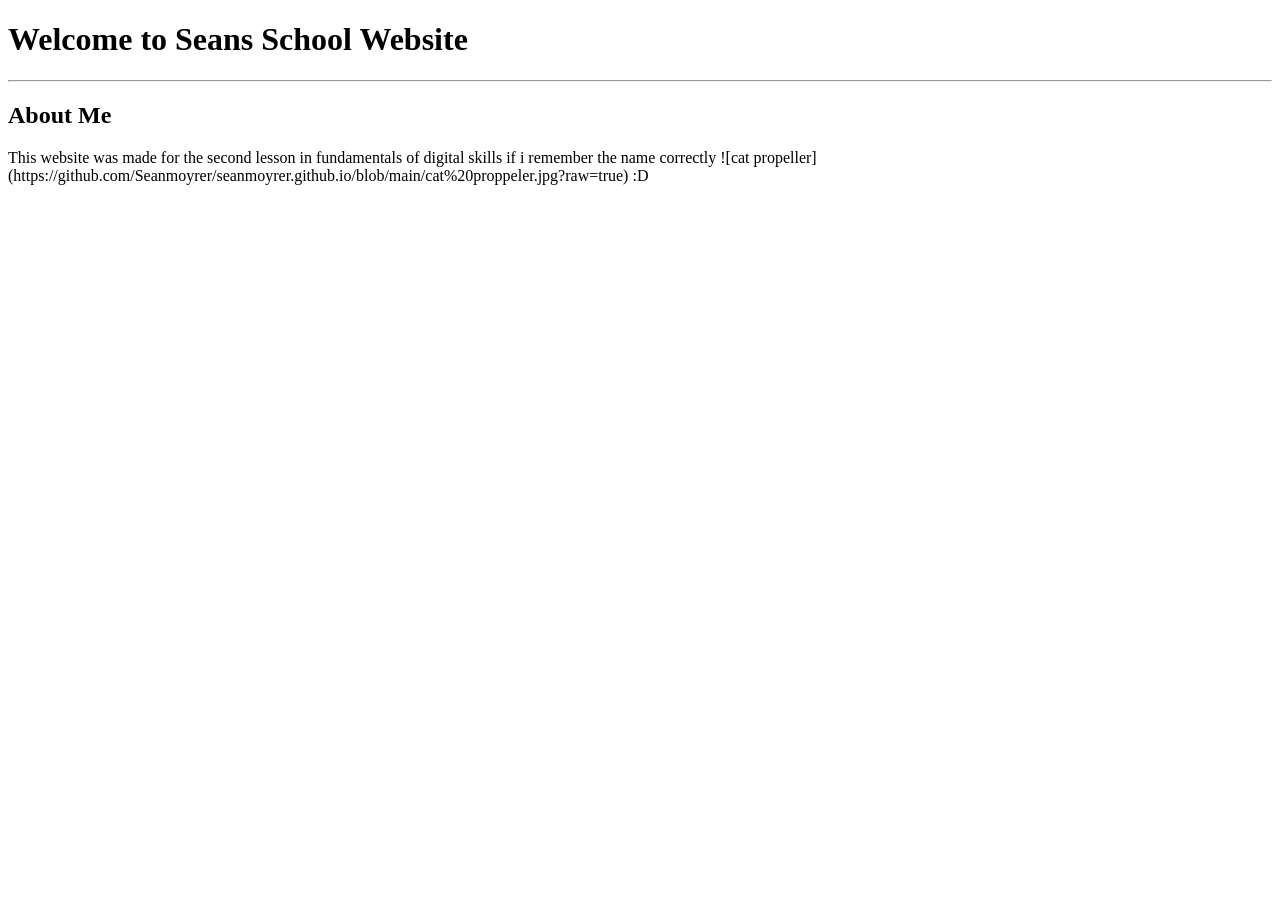
==== index.html @ b27d53da "Update index.html" ====
<!DOCTYPE HTML>
<html>
<head>
<meta charset="utf-8"/>
<title>Page for the school</title>
</head>
<body>
<h1>Welcome to Seans School Website</h1>
<hr>
<h2>About Me</h2>
<p1> This website was made for the second lesson in fundamentals of digital skills if i remember the name correctly</p1>
![cat propeller](https://github.com/Seanmoyrer/seanmoyrer.github.io/blob/main/cat%20proppeler.jpg?raw=true)
<body> :D </body>
</html>
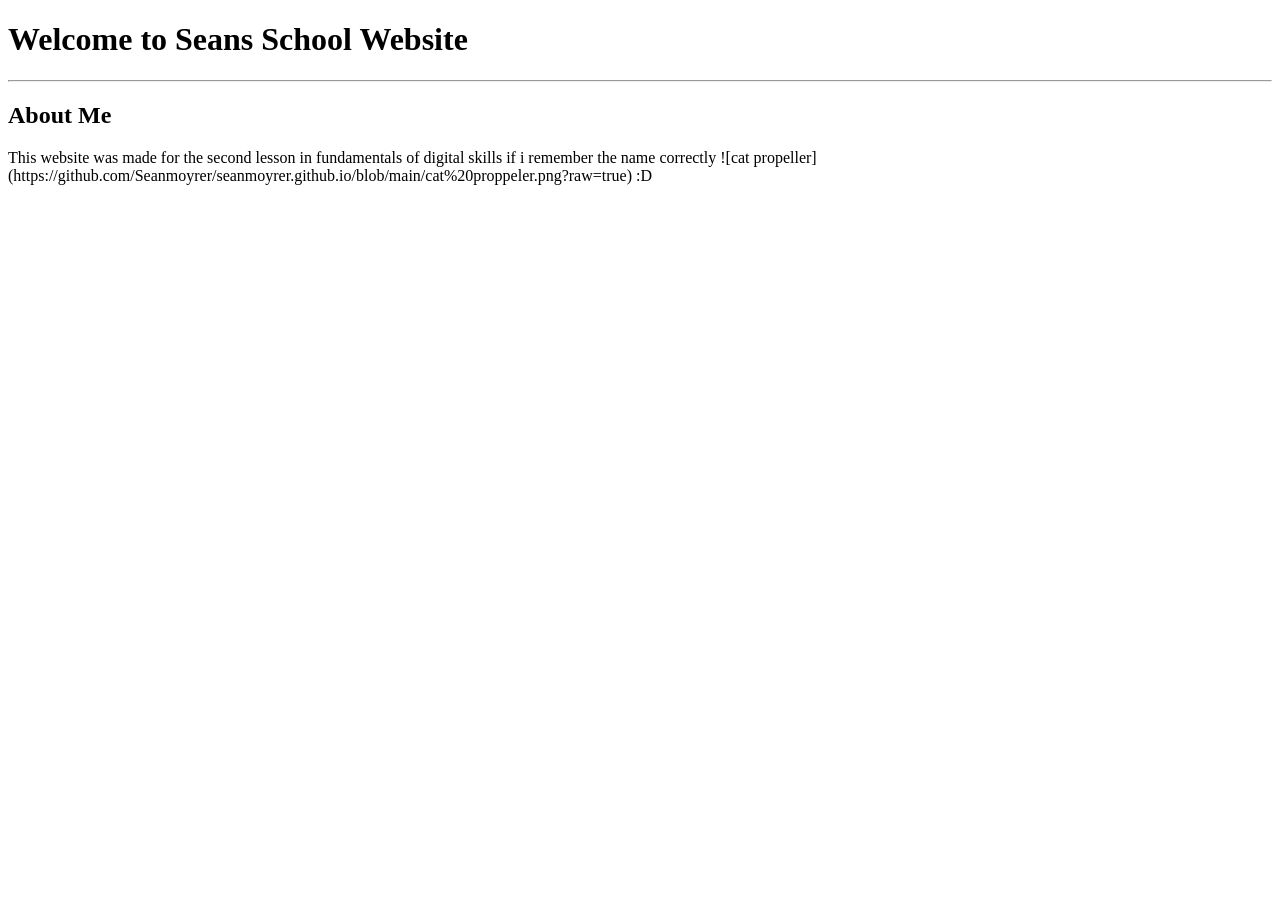
==== commit 2d72cc9b: "Update index.html" ====
--- a/index.html
+++ b/index.html
@@ -9,6 +9,6 @@
 <hr>
 <h2>About Me</h2>
 <p1> This website was made for the second lesson in fundamentals of digital skills if i remember the name correctly</p1>
-![cat propeller](https://github.com/Seanmoyrer/seanmoyrer.github.io/blob/main/cat%20proppeler.jpg?raw=true)
+![cat propeller](https://github.com/Seanmoyrer/seanmoyrer.github.io/blob/main/cat%20proppeler.png?raw=true)
 <body> :D </body>
 </html>
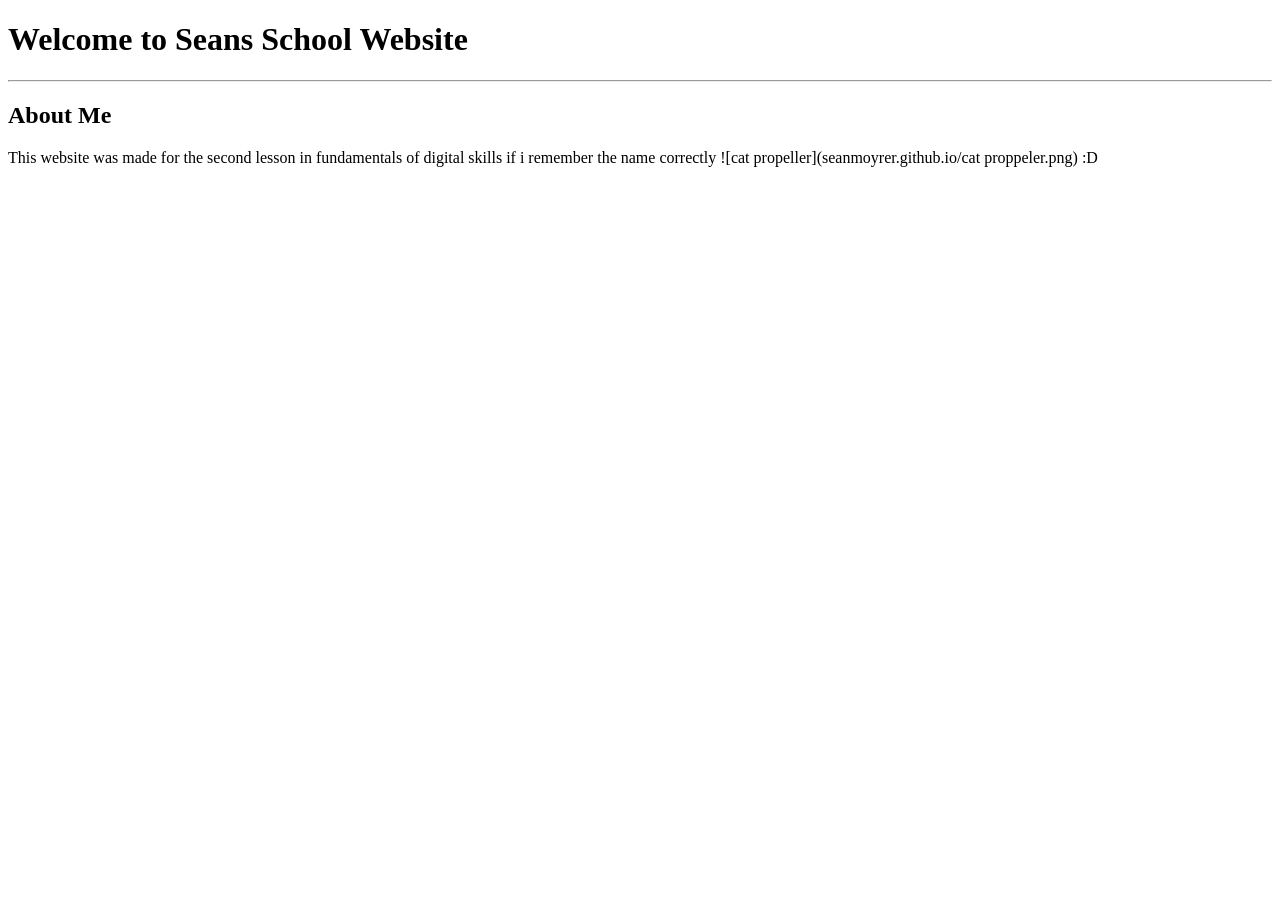
==== commit 208679cc: "Update index.html" ====
--- a/index.html
+++ b/index.html
@@ -9,6 +9,6 @@
 <hr>
 <h2>About Me</h2>
 <p1> This website was made for the second lesson in fundamentals of digital skills if i remember the name correctly</p1>
-![cat propeller](https://github.com/Seanmoyrer/seanmoyrer.github.io/blob/main/cat%20proppeler.png?raw=true)
+<p2>![cat propeller](seanmoyrer.github.io/cat proppeler.png)</p2>
 <body> :D </body>
 </html>
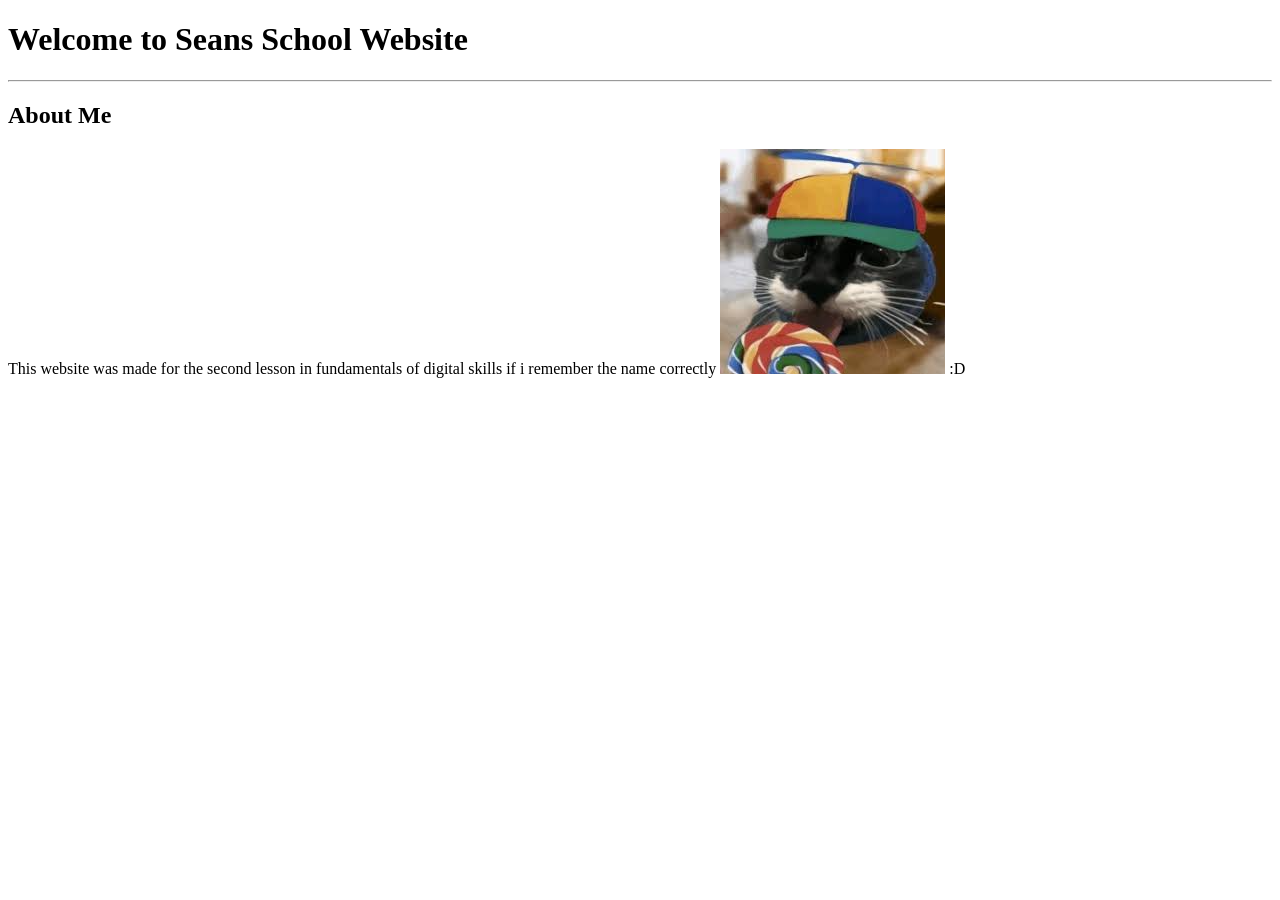
==== commit 1c30b8c3: "Update index.html" ====
--- a/index.html
+++ b/index.html
@@ -9,6 +9,6 @@
 <hr>
 <h2>About Me</h2>
 <p1> This website was made for the second lesson in fundamentals of digital skills if i remember the name correctly</p1>
-<p2>![cat propeller](seanmoyrer.github.io/cat proppeler.png)</p2>
+<p2><img src="cat proppeler.png"></p2>
 <body> :D </body>
 </html>
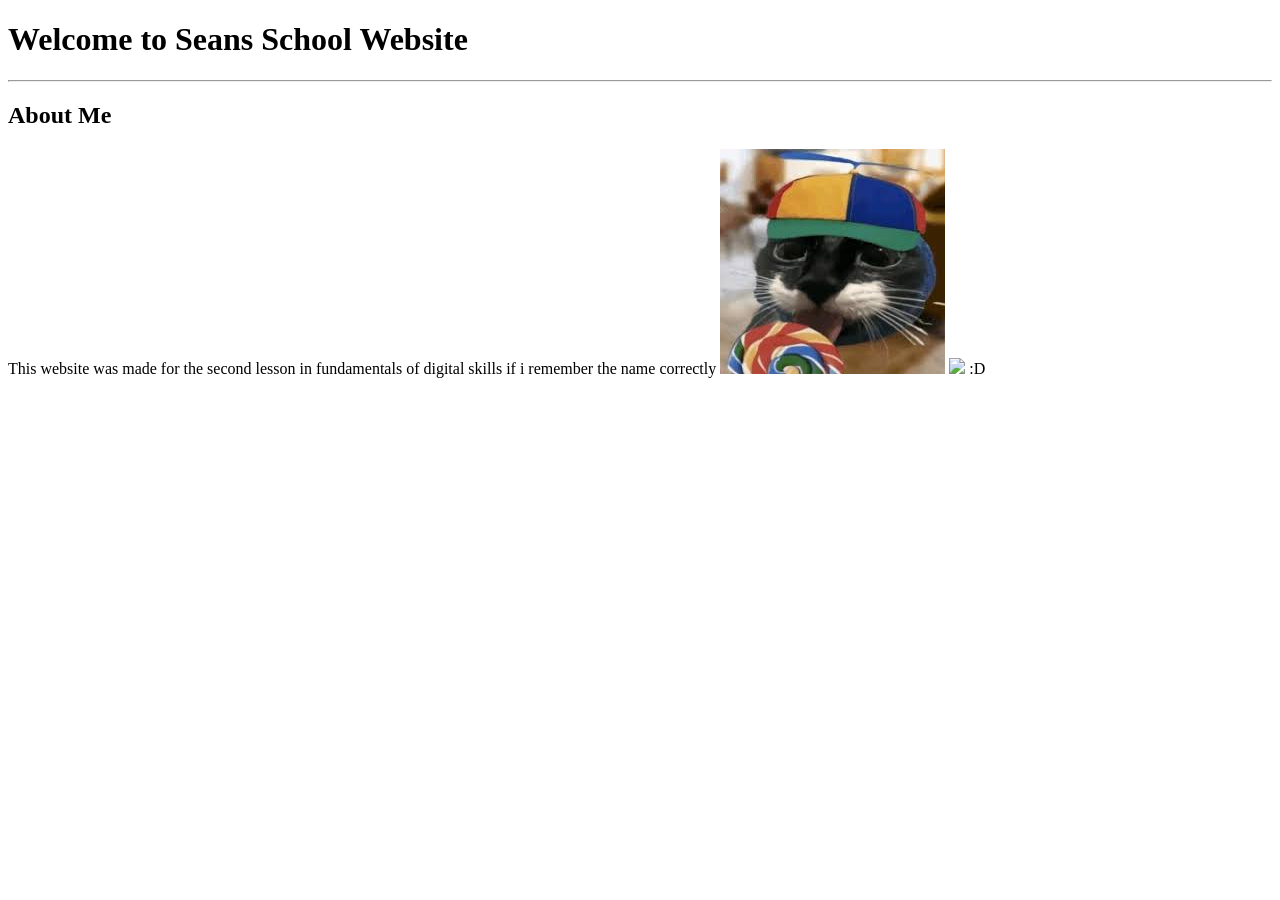
==== commit 4dcf66b8: "Update index.html" ====
--- a/index.html
+++ b/index.html
@@ -10,5 +10,6 @@
 <h2>About Me</h2>
 <p1> This website was made for the second lesson in fundamentals of digital skills if i remember the name correctly</p1>
 <p2><img src="cat proppeler.png"></p2>
+<P3><img src="https://tenor.com/view/cat-laugh-smile-cat-laugh-cat-laughing-gif-12129406548770092004"></P3>
 <body> :D </body>
 </html>
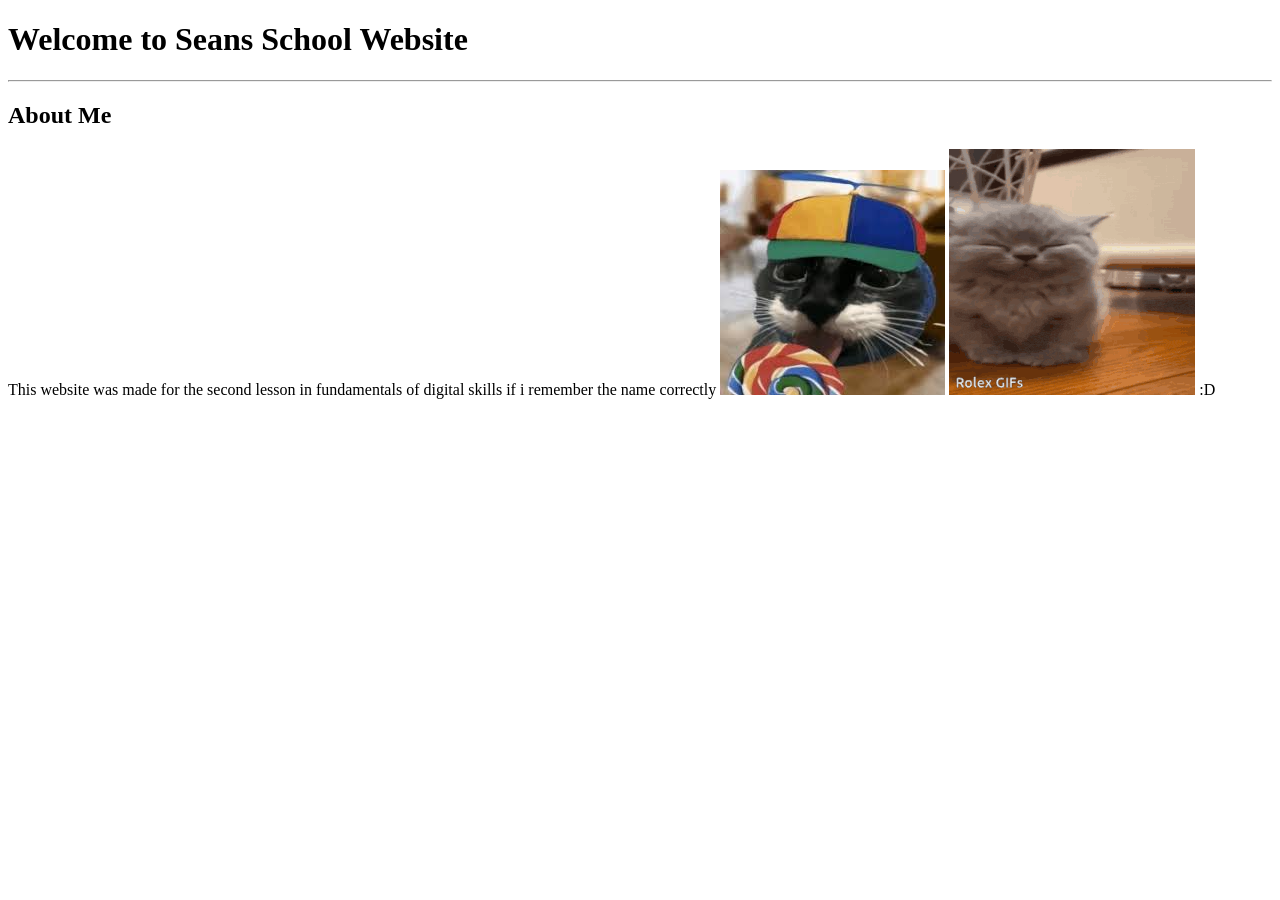
==== commit d817947e: "Update index.html" ====
--- a/index.html
+++ b/index.html
@@ -10,6 +10,6 @@
 <h2>About Me</h2>
 <p1> This website was made for the second lesson in fundamentals of digital skills if i remember the name correctly</p1>
 <p2><img src="cat proppeler.png"></p2>
-<P3><img src="https://tenor.com/view/cat-laugh-smile-cat-laugh-cat-laughing-gif-12129406548770092004"></P3>
+<P3><img src="cat-laugh-gif-cat-laugh-smile.gif"></P3>
 <body> :D </body>
 </html>
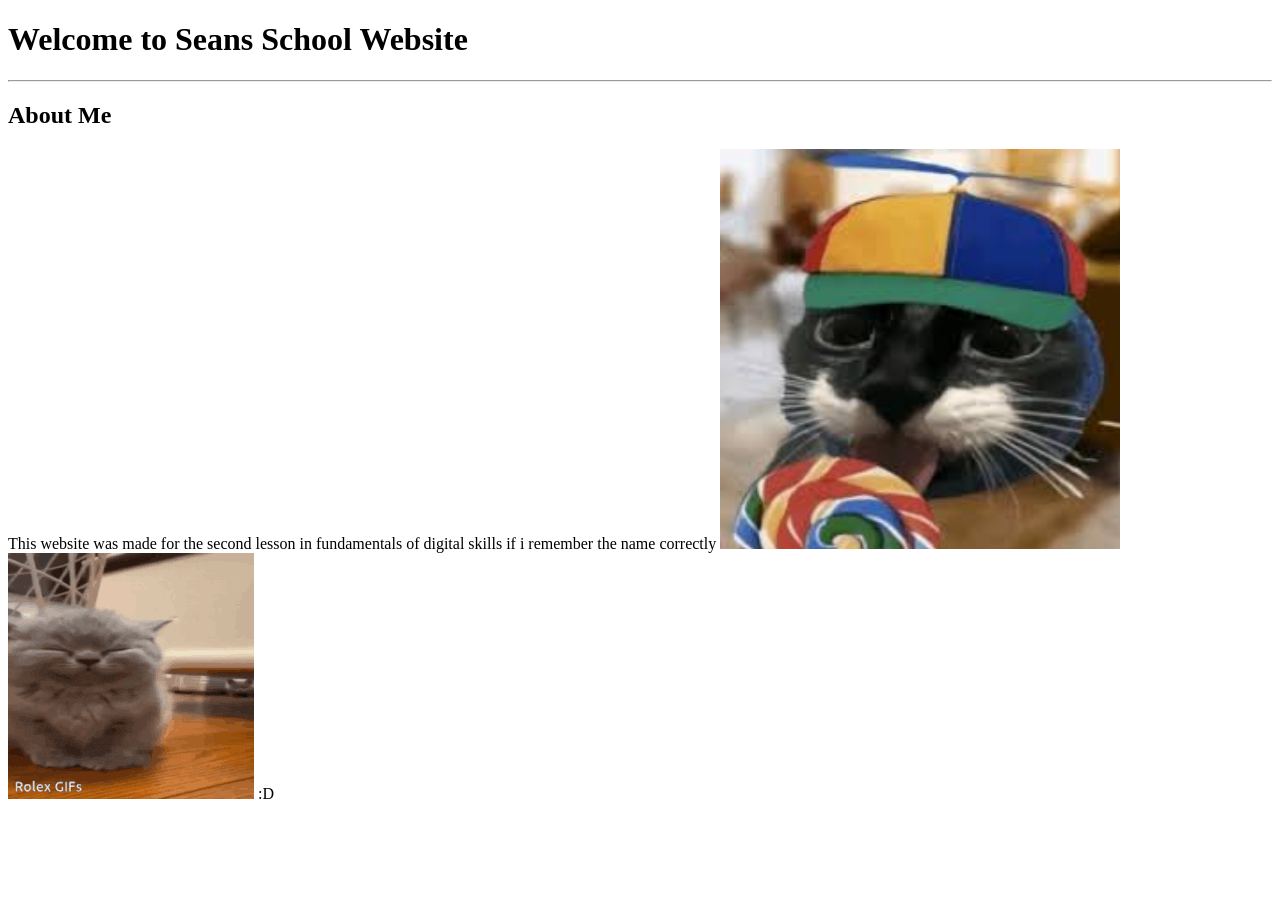
==== commit ce4d0e66: "Update index.html" ====
--- a/index.html
+++ b/index.html
@@ -9,7 +9,7 @@
 <hr>
 <h2>About Me</h2>
 <p1> This website was made for the second lesson in fundamentals of digital skills if i remember the name correctly</p1>
-<p2><img src="cat proppeler.png"></p2>
+<p2><img src="cat proppeler.png" width="400" Height="400"></p2>
 <P3><img src="cat-laugh-gif-cat-laugh-smile.gif"></P3>
 <body> :D </body>
 </html>
